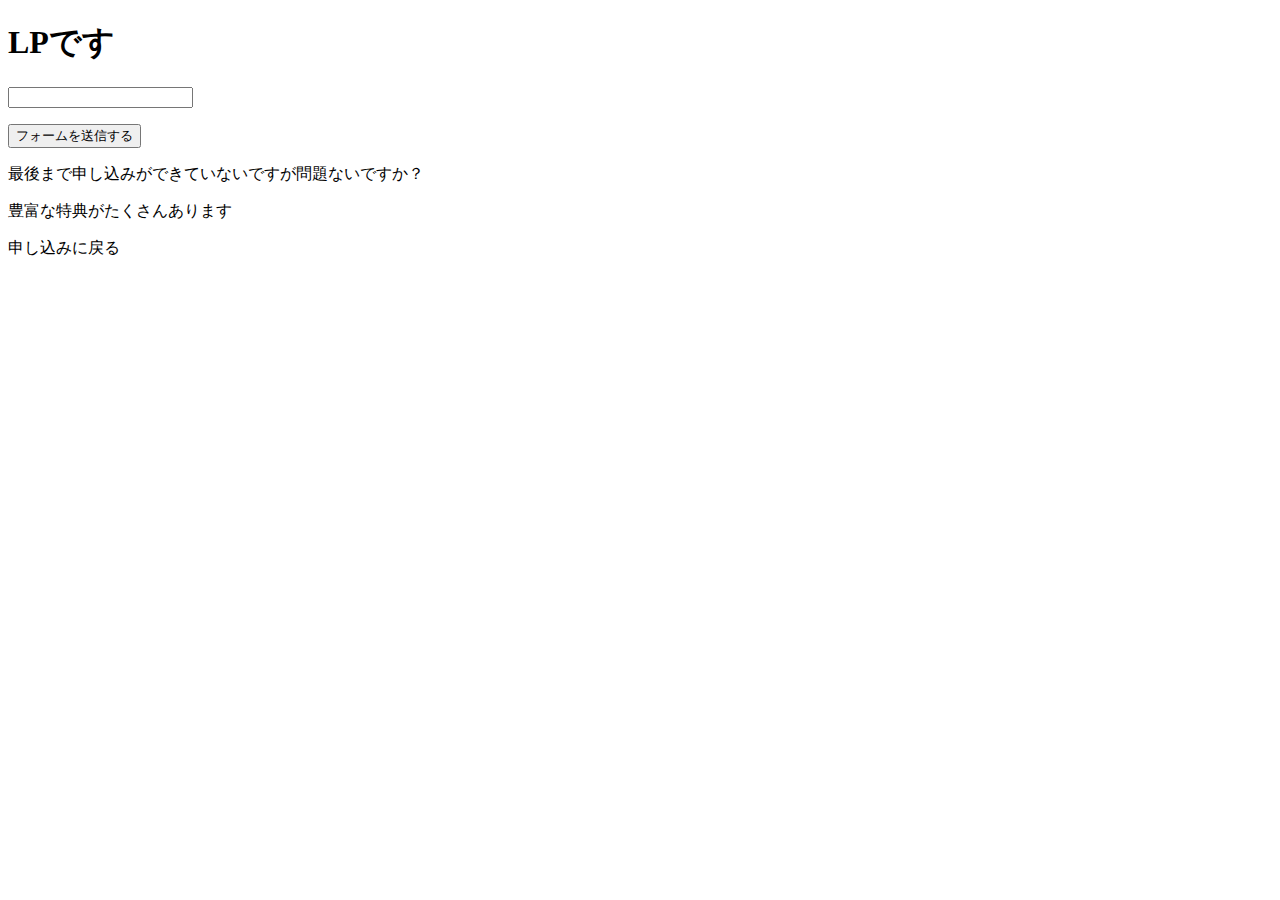
==== index.html @ 48aaa6b5 "fix typo" ====
<!DOCTYPE html>
<html lang="en">
  <head>
    <meta charset="UTF-8" />
    <meta http-equiv="X-UA-Compatible" content="IE=edge" />
    <meta name="viewport" content="width=device-width, initial-scale=1.0" />
    <title>LP</title>
    <link rel="stylesheet" href="./assets/css/WithdrawalPrevention.css" />
    <script
      src="https://code.jquery.com/jquery-3.5.1.js"
      integrity="sha256-QWo7LDvxbWT2tbbQ97B53yJnYU3WhH/C8ycbRAkjPDc="
      crossorigin="anonymous"
    ></script>
    <script src="./assets/js/WithdrawalPrevention.js"></script>
    <script src="./assets/js/PostForm.js"></script>
  </head>
  <body>
    <h1>LPです</h1>
    <p>
      <input type="text" id="username" />
    </p>
    <p>
      <button onClick="postForm()">フォームを送信する</button>
    </p>
    <div id="preventDialogWrapper" class="prevent_dialog_wrapper">
      <div class="prevent_dialog">
        <div class="question_area">
          <p>最後まで申し込みができていないですが問題ないですか？</p>
          <p>豊富な特典がたくさんあります</p>
        </div>
        <div class="answer_area">
          <div class="answer_button" id="answerBack">申し込みに戻る</div>
        </div>
        <p></p>
        <p></p>
      </div>
    </div>
  </body>
</html>
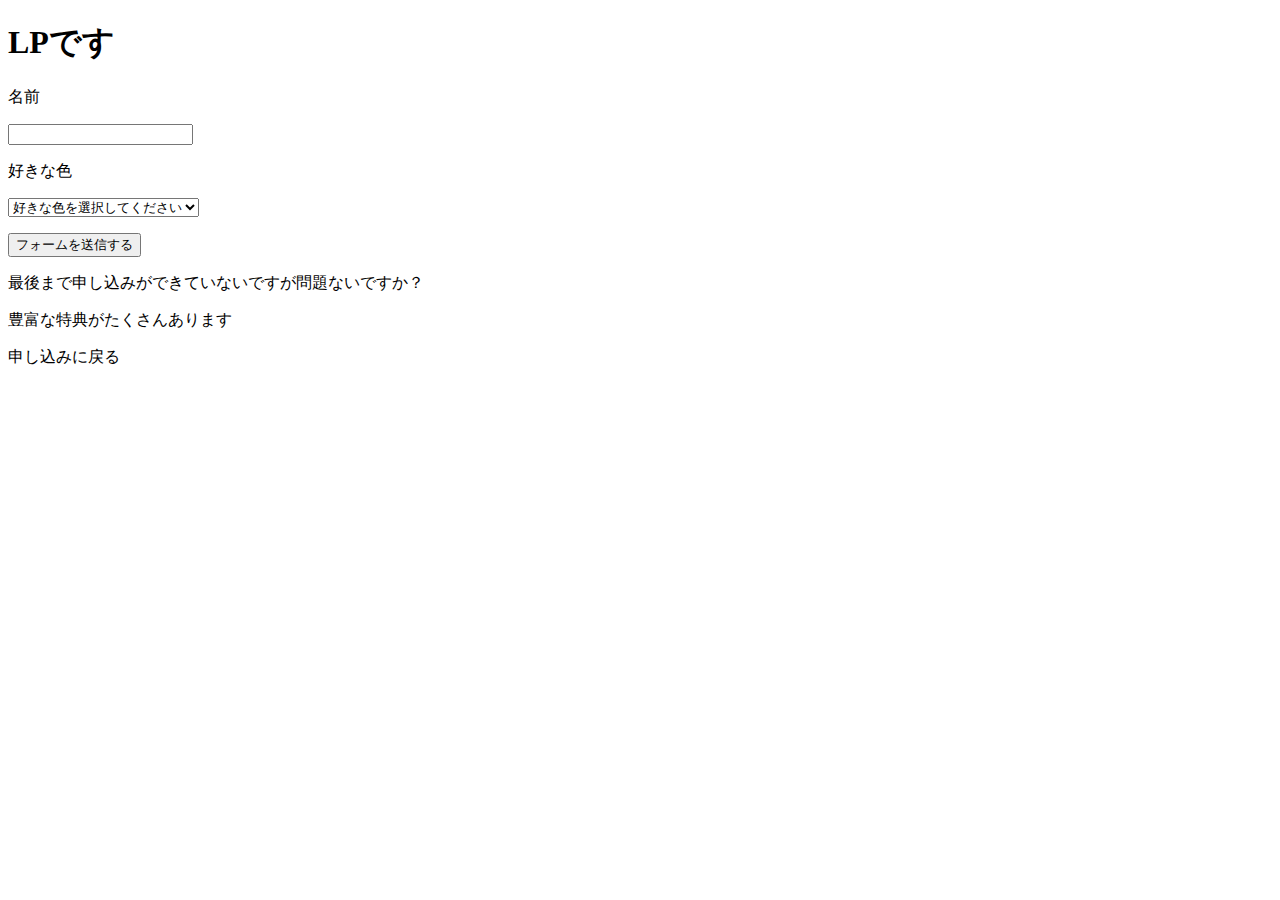
==== commit 2324e2b5: "プルダウンの選択肢を追加" ====
--- a/index.html
+++ b/index.html
@@ -17,7 +17,15 @@
   <body>
     <h1>LPです</h1>
     <p>
-      <input type="text" id="username" />
+      <p>名前</p>
+      <input type="text" id="userName" autocomplete="name" />
+      <p>好きな色</p>
+      <select name="color" id="favoriteColor">
+        <option >好きな色を選択してください</option>
+        <option value="red">赤</option>
+        <option value="blue">青</option>
+        <option value="yallow">黄</option>
+      </select>
     </p>
     <p>
       <button onClick="postForm()">フォームを送信する</button>
